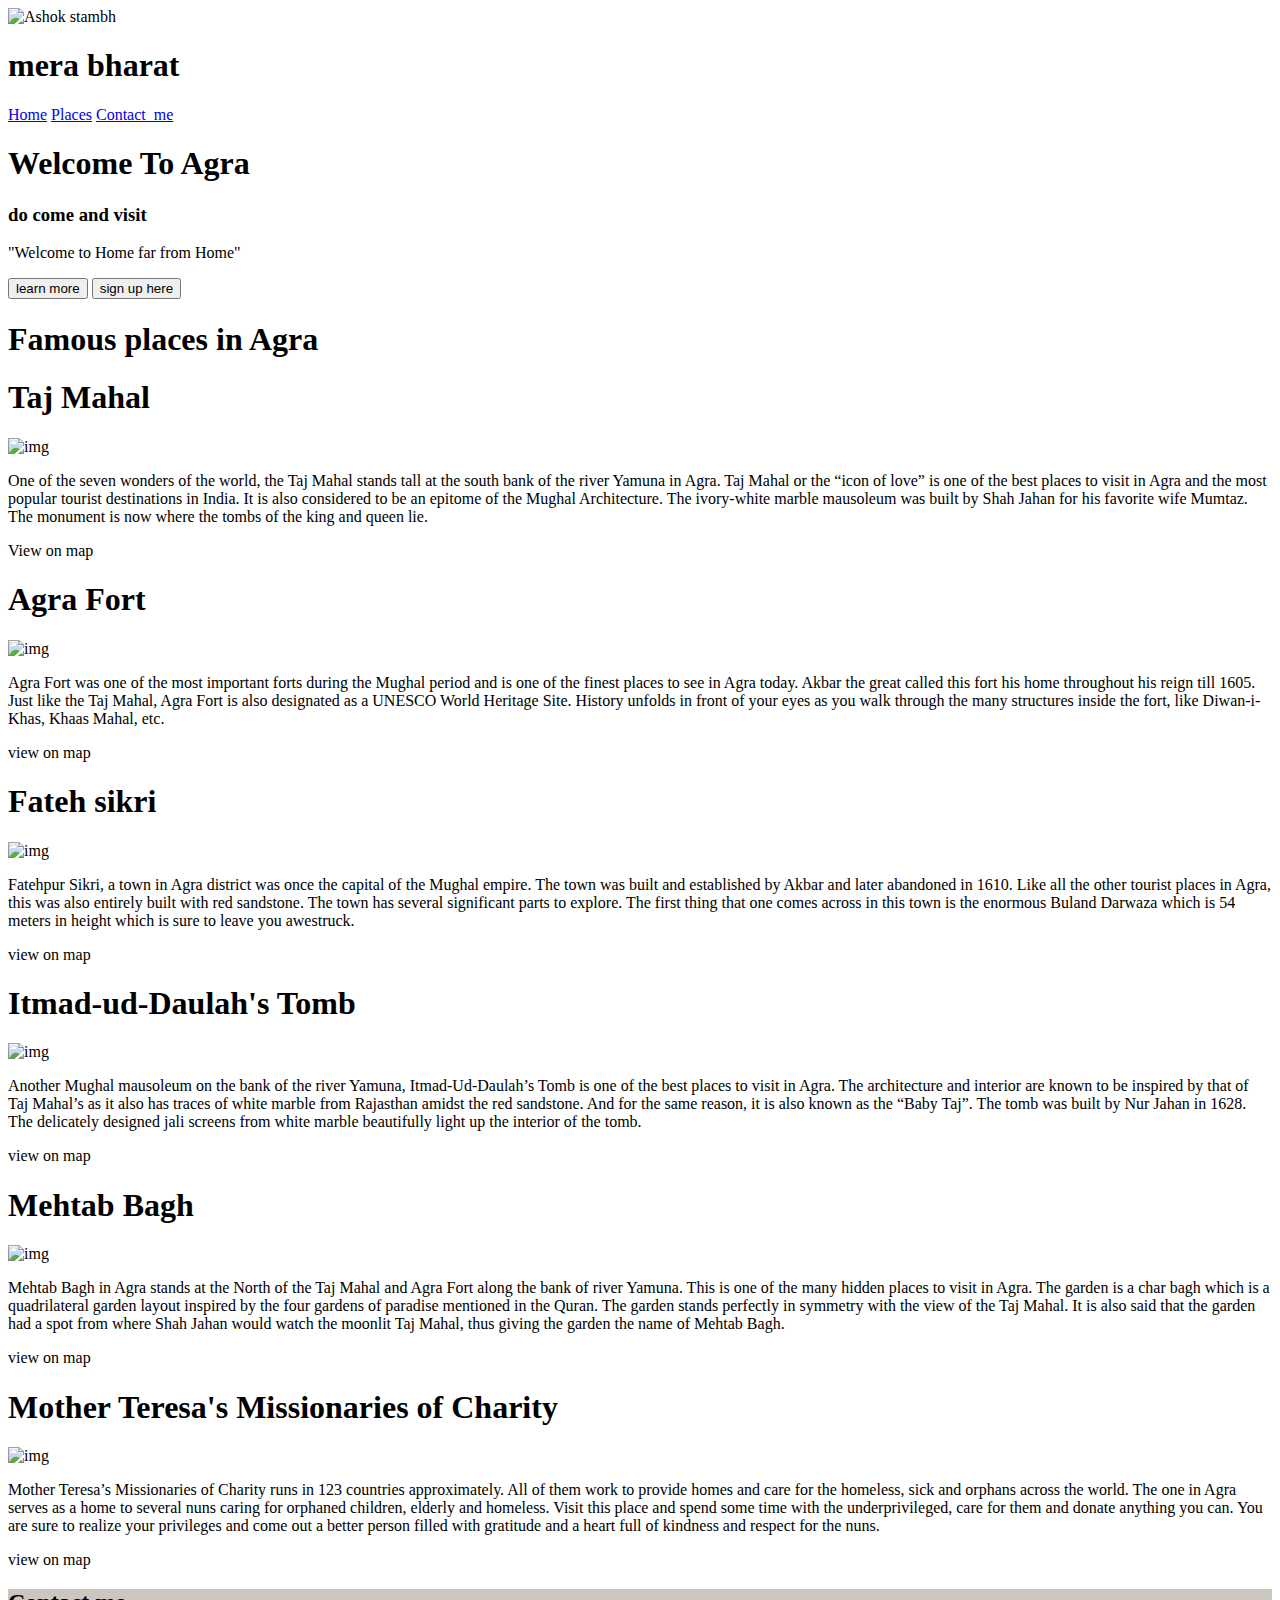
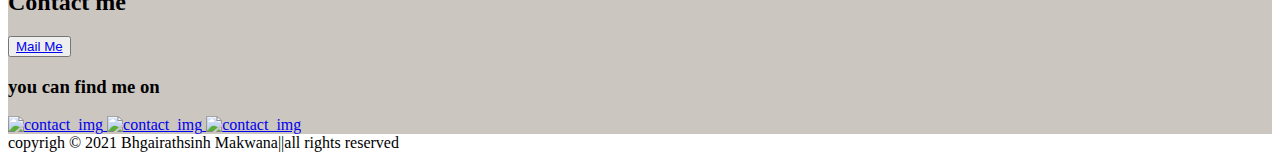
==== agra.html @ 13c051ab "Add files via upload" ====
<!DOCTYPE html>
<html lang="en">
<head>
    <meta charset="UTF-8">
    <meta http-equiv="X-UA-Compatible" content="IE=edge">
    <meta name="viewport" content="width=device-width, initial-scale=1.0">
    <title>Document</title>

    <!-- link for local CSS -->
    <link rel="stylesheet" href="/CSS/agra.css">
    <link rel="stylesheet" href="/CSS/states_responsive.css">

    <!-- link for animate css website -->
    <link rel="stylesheet" href="https://cdnjs.cloudflare.com/ajax/libs/animate.css/4.1.1/animate.min.css" />

     <!-- link for google fonts -->
     <link rel="preconnect" href="https://fonts.gstatic.com">
     <link
         href="https://fonts.googleapis.com/css2?family=Courgette&family=Itim&family=Pacifico&family=Patrick+Hand&display=swap"
         rel="stylesheet">

          <!-- link for font awesome -->
    <link rel="stylesheet" href="https://use.fontawesome.com/releases/v5.13.0/css/all.css"
    integrity="sha384-Bfad6CLCknfcloXFOyFnlgtENryhrpZCe29RTifKEixXQZ38WheV+i/6YWSzkz3V" crossorigin="anonymous" />


</head>
<body>
    
    
    <header>
        
        
        <nav>
            <div class="logo">
                <img src="/IMGS/Ashok stambh.png" alt="Ashok stambh">
                <h1 class="animate__animated animate__bounce">
                    mera bharat
                </h1>
                
            </div>
            
            <div class="menu">
                
                <a href="/HTML/index.html">Home</a>
                <a href="#places">Places</a>
                <a href="#contact">Contact_me</a>             
                
            </div>
            
        </nav>
        
        <section class="main_header">
            
            <h1>Welcome To Agra </h1>
            <h3>do come and visit <span></span></h3>
            <p>"Welcome to Home far from Home"</p>
            <div class="Button_div">
                
                <button>learn more</button>
                <button>sign up here</button>
                
            </div>
            
            
        </section>
        
    </header>

    
</section>


<section class="places" id="places">
    <h1 class="outer_h1">
        Famous places in Agra
    </h1>
    <div class="places_outerdiv">

        <div id="places_div1" class="places_innerdiv">





            <div>

                <h1>Taj Mahal</h1>
                <img src="/IMGS/agra/taj mahal2.jpg" alt="img">
                <p>One of the seven wonders of the world, the Taj Mahal stands tall at the south bank of the river Yamuna in Agra. Taj Mahal or the “icon of love” is one of the best places to visit in Agra and the most popular tourist destinations in India.

                    It is also considered to be an epitome of the Mughal Architecture. The ivory-white marble mausoleum was built by Shah Jahan for his favorite wife Mumtaz. The monument is now where the tombs of the king and queen lie.
                <p class="link">View on map <a href="https://www.google.com/maps/place/Taj+Mahal/@27.1751496,78.0399535,17z/data=!3m1!4b1!4m5!3m4!1s0x39747121d702ff6d:0xdd2ae4803f767dde!8m2!3d27.1751448!4d78.0421422"><i class="fas fa-external-link-alt fa-2x"></i> </a></p>
            </div>
            <div >

                <h1>Agra Fort</h1>
                <img src="/IMGS/agra/agra_fort.jpg" alt="img">
                <p>Agra Fort was one of the most important forts during the Mughal period and is one of the finest places to see in Agra today. Akbar the great called this fort his home throughout his reign till 1605. Just like the Taj Mahal,

                    Agra Fort is also designated as a UNESCO World Heritage Site. History unfolds in front of your eyes as you walk through the many structures inside the fort, like Diwan-i-Khas, Khaas Mahal, etc.
                    </p>
                <p class="link">view on map <a href="https://www.google.com/maps/search/Agra+Fort/@27.1798067,78.0158882,15z/data=!3m1!4b1"><i class="fas fa-external-link-alt fa-2x"></i> </a></p>
            </div>
            <div>

                <h1>Fateh sikri</h1>
                <img src="/IMGS/agra/fateh sikri.webp" alt="img">
                <p>Fatehpur Sikri, a town in Agra district was once the capital of the Mughal empire. The town was built and established by Akbar and later abandoned in 1610. Like all the other tourist places in Agra, this was also entirely built with red sandstone.

                    The town has several significant parts to explore. The first thing that one comes across in this town is the enormous Buland Darwaza which is 54 meters in height which is sure to leave you awestruck. </p>
                <p class="link">view on map <a href="https://www.google.com/maps/place/Fatehpur+Sikri,+Uttar+Pradesh+283110/@27.0944709,77.6560318,14z/data=!3m1!4b1!4m5!3m4!1s0x397391584a53798d:0x893d46790c1fb40!8m2!3d27.0945291!4d77.6679292"><i class="fas fa-external-link-alt fa-2x"></i> </a></p>
            </div>
        </div>


        <div id="places_div2" class="places_innerdiv">
            <div >
                <h1>Itmad-ud-Daulah's Tomb</h1>
                <img src="/IMGS/agra/imad tomb.webp" alt="img">
                <p>Another Mughal mausoleum on the bank of the river Yamuna, Itmad-Ud-Daulah’s Tomb is one of the best places to visit in Agra. The architecture and interior are known to be inspired by that of Taj Mahal’s as it also has traces of white marble from Rajasthan amidst the red sandstone. And for the same reason, it is also known as the “Baby Taj”.

                    The tomb was built by Nur Jahan in 1628. The delicately designed jali screens from white marble beautifully light up the interior of the tomb. </p>
                <p class="link">view on map <a href="https://www.google.com/maps/place/Itmad-ud-Daula/@27.1928921,78.0287921,17z/data=!3m1!4b1!4m5!3m4!1s0x397470c5fd99a693:0x13f63c6b9f4ac458!8m2!3d27.1928743!4d78.0310382"><i class="fas fa-external-link-alt fa-2x"></i> </a></p>
            </div>


            <div >

                <h1>Mehtab Bagh</h1>
                <img src="/IMGS/agra/1513926221_Mehtab_Bagh_facing_Taj_Mahal.JPG.jpg" alt="img">
                <p>Mehtab Bagh in Agra stands at the North of the Taj Mahal and Agra Fort along the bank of river Yamuna. This is one of the many hidden places to visit in Agra. The garden is a char bagh which is a quadrilateral garden layout inspired by the four gardens of paradise mentioned in the Quran. The garden stands perfectly in symmetry with the view of the Taj Mahal.

                    It is also said that the garden had a spot from where Shah Jahan would watch the moonlit Taj Mahal, thus giving the garden the name of Mehtab Bagh.
                </p>
                <p class="link">view on map <a href="https://www.google.com/maps/place/Mehtab+Bagh/@27.1800496,78.0398991,17z/data=!3m1!4b1!4m5!3m4!1s0x397470de29565a2d:0x9cc77ee54c25a67c!8m2!3d27.1800448!4d78.0420878"><i class="fas fa-external-link-alt fa-2x"></i> </a></p>
            </div>
            <div >

                <h1>Mother Teresa's Missionaries of Charity</h1>
                <img src="/IMGS/agra/1513926350_maxresdefault.jpg.webp" alt="img">
                <p>Mother Teresa’s Missionaries of Charity runs in 123 countries approximately. All of them work to provide homes and care for the homeless, sick and orphans across the world. The one in Agra serves as a home to several nuns caring for orphaned children, elderly and homeless.

                    Visit this place and spend some time with the underprivileged, care for them and donate anything you can. You are sure to realize your privileges and come out a better person filled with gratitude and a heart full of kindness and respect for the nuns.
                </p>

                <p class="link">view on map <a href="https://www.google.com/maps/place/Missionaries+Of+Charity,+Prem+Dan/@27.1666106,78.0098567,17z/data=!3m1!4b1!4m5!3m4!1s0x397476d15962a4ef:0xf6c5a8d20a93a26f!8m2!3d27.1666822!4d78.012085"><i class="fas fa-external-link-alt fa-2x"></i> </a></p>
            </div>
        </div>
    </div>

    <section id="contact" style="background-color: rgb(204, 198, 193) !important;">

        <h2>Contact me</h2>
        <button>
            <a href="mailto:bhagirathsinhmakwana2001@gmail.com">Mail Me</a>
        </button>
        <h3>you can find me on</h3>

        <div>

            <a href="https://www.linkedin.com/in/bhagirathsinh-makwana-b5a199194/" target="_blank">
                <img src="/IMGS/linkedin.png" alt="contact_img">
            </a>

            <a href="https://github.com/Bhagi-developer" target="_blank">
              <img src="/IMGS/github.png" alt="contact_img">
            </a>

            <a href="https://www.hackerrank.com/bhagirathsinhma1?hr_r=1" target="_blank">
                <img src="/IMGS/HackerRank.png" alt="contact_img">
            </a>

        </div>

    </section>




    <footer>
        copyrigh © 2021 Bhgairathsinh Makwana||all rights reserved
    </footer>

</section>

</body>
</html>
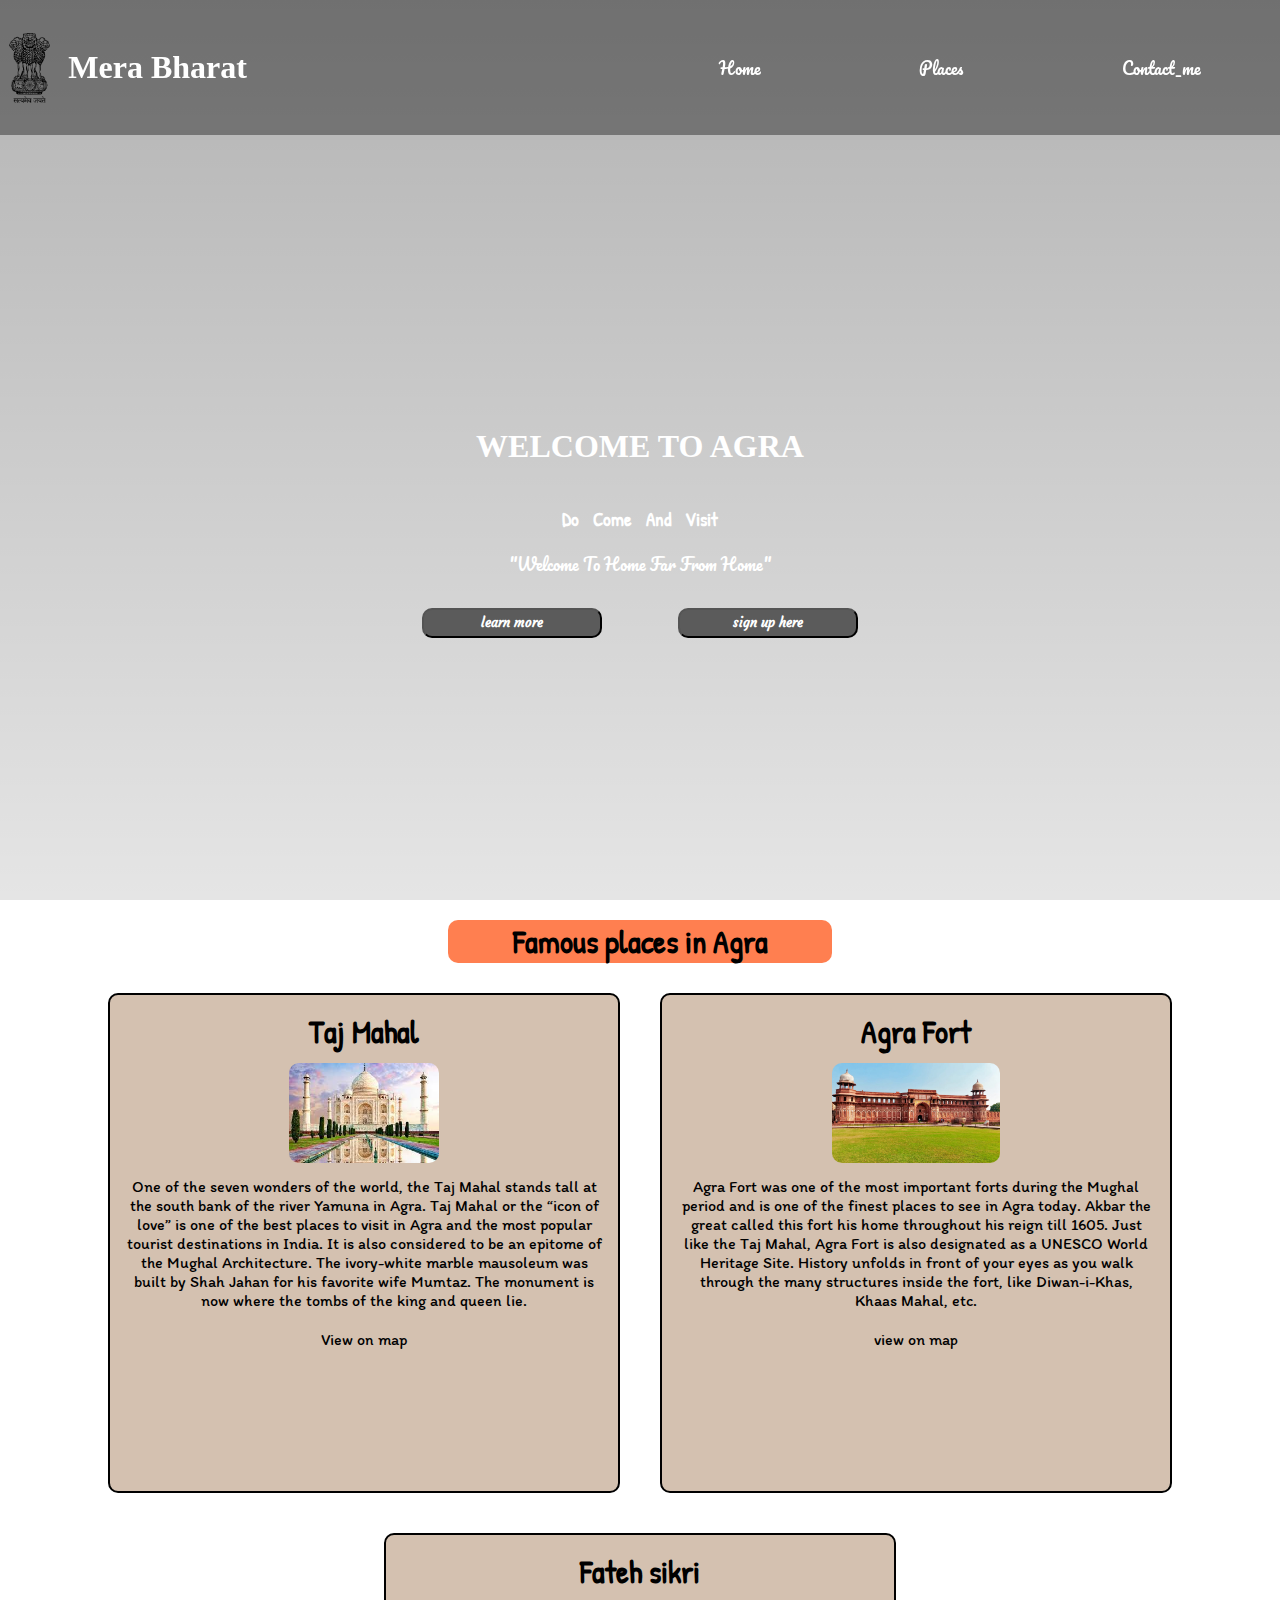
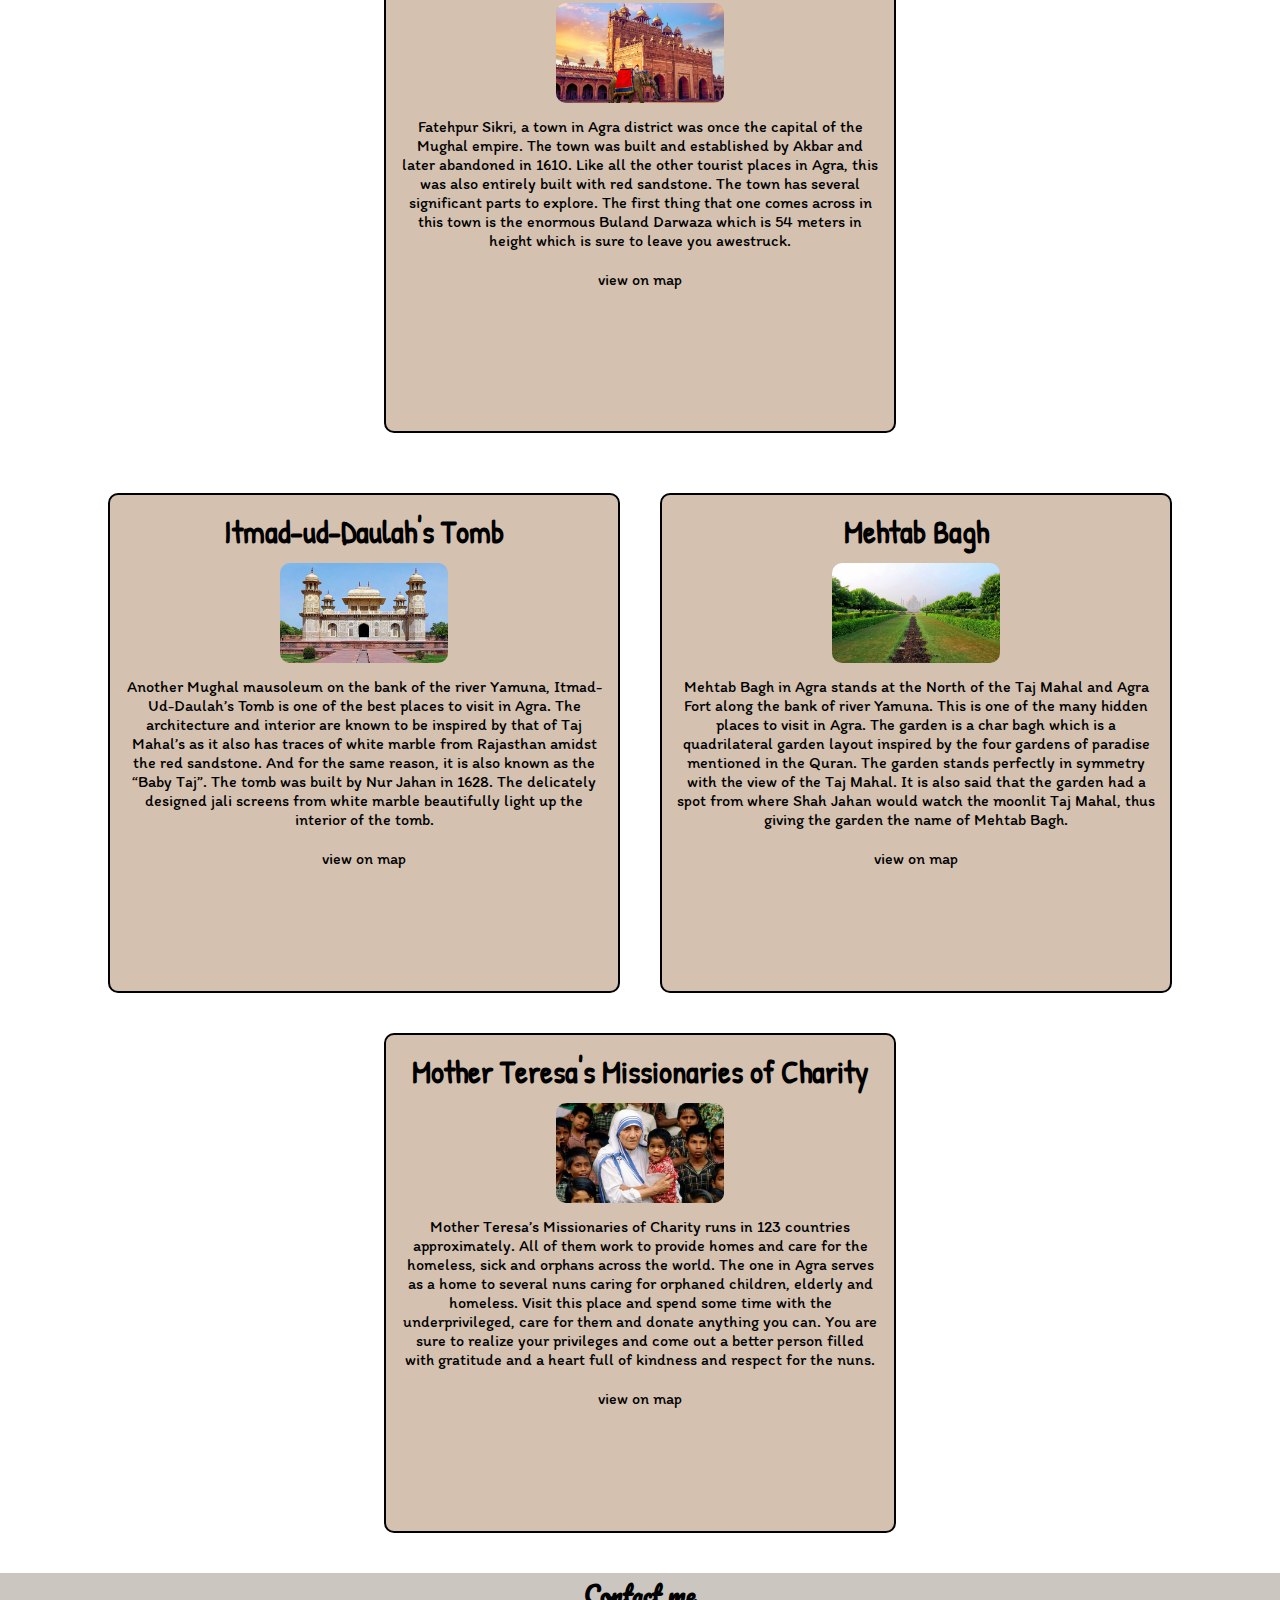
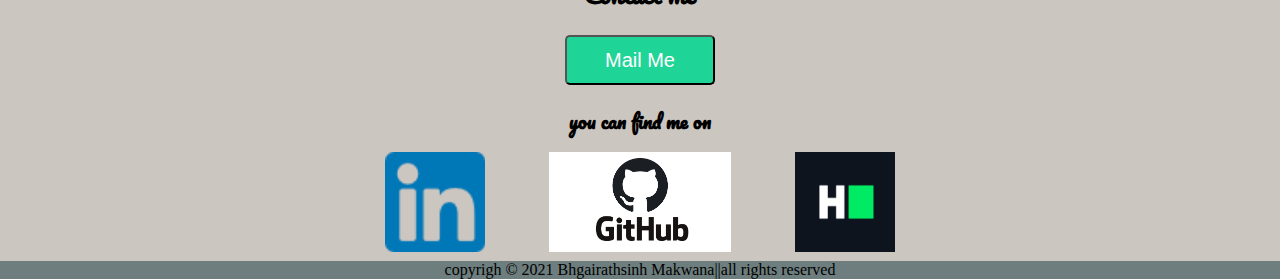
==== commit f29446e1: "Update agra.html" ====
--- a/agra.html
+++ b/agra.html
@@ -7,8 +7,8 @@
     <title>Document</title>
 
     <!-- link for local CSS -->
-    <link rel="stylesheet" href="/CSS/agra.css">
-    <link rel="stylesheet" href="/CSS/states_responsive.css">
+    <link rel="stylesheet" href="agra.css">
+    <link rel="stylesheet" href="states_responsive.css">
 
     <!-- link for animate css website -->
     <link rel="stylesheet" href="https://cdnjs.cloudflare.com/ajax/libs/animate.css/4.1.1/animate.min.css" />
@@ -33,7 +33,7 @@
         
         <nav>
             <div class="logo">
-                <img src="/IMGS/Ashok stambh.png" alt="Ashok stambh">
+                <img src="Ashok stambh.png" alt="Ashok stambh">
                 <h1 class="animate__animated animate__bounce">
                     mera bharat
                 </h1>
@@ -42,7 +42,7 @@
             
             <div class="menu">
                 
-                <a href="/HTML/index.html">Home</a>
+                <a href="index.html">Home</a>
                 <a href="#places">Places</a>
                 <a href="#contact">Contact_me</a>             
                 
@@ -86,7 +86,7 @@
             <div>
 
                 <h1>Taj Mahal</h1>
-                <img src="/IMGS/agra/taj mahal2.jpg" alt="img">
+                <img src="taj mahal2.jpg" alt="img">
                 <p>One of the seven wonders of the world, the Taj Mahal stands tall at the south bank of the river Yamuna in Agra. Taj Mahal or the “icon of love” is one of the best places to visit in Agra and the most popular tourist destinations in India.
 
                     It is also considered to be an epitome of the Mughal Architecture. The ivory-white marble mausoleum was built by Shah Jahan for his favorite wife Mumtaz. The monument is now where the tombs of the king and queen lie.
@@ -95,7 +95,7 @@
             <div >
 
                 <h1>Agra Fort</h1>
-                <img src="/IMGS/agra/agra_fort.jpg" alt="img">
+                <img src="agra_fort.jpg" alt="img">
                 <p>Agra Fort was one of the most important forts during the Mughal period and is one of the finest places to see in Agra today. Akbar the great called this fort his home throughout his reign till 1605. Just like the Taj Mahal,
 
                     Agra Fort is also designated as a UNESCO World Heritage Site. History unfolds in front of your eyes as you walk through the many structures inside the fort, like Diwan-i-Khas, Khaas Mahal, etc.
@@ -105,7 +105,7 @@
             <div>
 
                 <h1>Fateh sikri</h1>
-                <img src="/IMGS/agra/fateh sikri.webp" alt="img">
+                <img src="fateh sikri.webp" alt="img">
                 <p>Fatehpur Sikri, a town in Agra district was once the capital of the Mughal empire. The town was built and established by Akbar and later abandoned in 1610. Like all the other tourist places in Agra, this was also entirely built with red sandstone.
 
                     The town has several significant parts to explore. The first thing that one comes across in this town is the enormous Buland Darwaza which is 54 meters in height which is sure to leave you awestruck. </p>
@@ -117,7 +117,7 @@
         <div id="places_div2" class="places_innerdiv">
             <div >
                 <h1>Itmad-ud-Daulah's Tomb</h1>
-                <img src="/IMGS/agra/imad tomb.webp" alt="img">
+                <img src="imad tomb.webp" alt="img">
                 <p>Another Mughal mausoleum on the bank of the river Yamuna, Itmad-Ud-Daulah’s Tomb is one of the best places to visit in Agra. The architecture and interior are known to be inspired by that of Taj Mahal’s as it also has traces of white marble from Rajasthan amidst the red sandstone. And for the same reason, it is also known as the “Baby Taj”.
 
                     The tomb was built by Nur Jahan in 1628. The delicately designed jali screens from white marble beautifully light up the interior of the tomb. </p>
@@ -128,7 +128,7 @@
             <div >
 
                 <h1>Mehtab Bagh</h1>
-                <img src="/IMGS/agra/1513926221_Mehtab_Bagh_facing_Taj_Mahal.JPG.jpg" alt="img">
+                <img src="1513926221_Mehtab_Bagh_facing_Taj_Mahal.JPG.jpg" alt="img">
                 <p>Mehtab Bagh in Agra stands at the North of the Taj Mahal and Agra Fort along the bank of river Yamuna. This is one of the many hidden places to visit in Agra. The garden is a char bagh which is a quadrilateral garden layout inspired by the four gardens of paradise mentioned in the Quran. The garden stands perfectly in symmetry with the view of the Taj Mahal.
 
                     It is also said that the garden had a spot from where Shah Jahan would watch the moonlit Taj Mahal, thus giving the garden the name of Mehtab Bagh.
@@ -138,7 +138,7 @@
             <div >
 
                 <h1>Mother Teresa's Missionaries of Charity</h1>
-                <img src="/IMGS/agra/1513926350_maxresdefault.jpg.webp" alt="img">
+                <img src="1513926350_maxresdefault.jpg.webp" alt="img">
                 <p>Mother Teresa’s Missionaries of Charity runs in 123 countries approximately. All of them work to provide homes and care for the homeless, sick and orphans across the world. The one in Agra serves as a home to several nuns caring for orphaned children, elderly and homeless.
 
                     Visit this place and spend some time with the underprivileged, care for them and donate anything you can. You are sure to realize your privileges and come out a better person filled with gratitude and a heart full of kindness and respect for the nuns.
@@ -160,15 +160,15 @@
         <div>
 
             <a href="https://www.linkedin.com/in/bhagirathsinh-makwana-b5a199194/" target="_blank">
-                <img src="/IMGS/linkedin.png" alt="contact_img">
+                <img src="linkedin.png" alt="contact_img">
             </a>
 
             <a href="https://github.com/Bhagi-developer" target="_blank">
-              <img src="/IMGS/github.png" alt="contact_img">
+              <img src="github.png" alt="contact_img">
             </a>
 
             <a href="https://www.hackerrank.com/bhagirathsinhma1?hr_r=1" target="_blank">
-                <img src="/IMGS/HackerRank.png" alt="contact_img">
+                <img src="HackerRank.png" alt="contact_img">
             </a>
 
         </div>
@@ -185,4 +185,4 @@
 </section>
 
 </body>
-</html>+</html>
--- a/agra.css
+++ b/agra.css
@@ -0,0 +1,269 @@
+/* css for all content */
+*{
+    padding: 0;
+    margin: 0;
+    box-sizing: border-box;
+    transition: all 2s;
+    scroll-behavior: smooth;
+}
+
+/* css for header */
+header{
+    width: 100%;
+    height: 100vh;
+    background-image: linear-gradient(rgba(0, 0, 0, 0.3), rgba(0, 0, 0, 0.1)),  url('/IMGS/agra/1513926221_Mehtab_Bagh_facing_Taj_Mahal.JPG.jpg');
+    color: #fff;
+    background-repeat: no-repeat;
+    background-size: cover;
+
+}
+
+/* css for nav */
+
+nav {
+    display: flex;
+    flex-wrap: wrap;
+    justify-content: space-between;
+    background: rgba(0, 0, 0, 0.37);
+    color: white;
+    height: 15vh;
+    position: sticky;
+    top: 0;
+}
+
+nav .logo {
+    width: 20%;
+    display: flex;
+    text-align: center;
+    text-transform: capitalize;
+    align-items: center;
+    justify-content: space-around;
+}
+
+nav .logo img {
+    height: 70px;
+}
+
+nav .logo .animate__animated.animate__bounce {
+    --animate-duration: 10s;
+    animation-iteration-count: infinite;
+}
+
+nav .menu {
+    width: 50%;
+    display: flex;
+    flex-wrap: wrap;
+    align-items: center;
+    justify-content: space-around;
+    font-family: 'Pacifico', cursive;
+}
+nav .menu a {
+    color: white;
+    text-decoration: none;
+}
+
+nav .menu a:hover{
+    text-decoration: underline;
+}
+nav .menu a:active {
+    color: #a0afaa;
+}
+
+/* css for header section */
+
+header .main_header {
+    display: flex;
+    flex-direction: column;
+    align-items: center;
+    justify-content: center;
+    height: 85vh;
+}
+
+.main_header h1 {
+    text-transform: uppercase;
+    margin: 30px 0;
+}
+
+.main_header h3 {
+    text-transform: capitalize;
+    margin: 0 0 15px;
+    font-family: 'Patrick Hand', cursive;
+    word-spacing: 10px;
+}
+
+.main_header h3 span::after {
+    content: "";
+    animation: Textchange 10s infinite linear;
+    color: white;
+    font-weight: bolder;
+    font-size: 30px;
+}
+
+@keyframes Textchange {
+    0% {
+        content: "Gujarat";
+    }
+    20% {
+        content: "Assam";
+    }
+    40% {
+        content: "Rajasthan";
+    }
+    60% {
+        content: "Mumbai";
+    }
+    80% {
+        content: "Agra";
+    }
+    100% {
+        content: "Ladakh";
+    }
+}
+
+.main_header p {
+    text-transform: capitalize;
+    font-family: 'Pacifico', cursive;
+}
+
+.main_header div {
+    width: 40%;
+    display: flex;
+    margin-top: 30px;
+    justify-content: space-around;
+}
+
+.main_header button {
+    width: 35%;
+    height: 30px;
+    background-color: #5b5b5b;
+    color: #fff;
+    font-weight: bolder;
+    border-radius: 10px;
+    cursor: pointer;
+    font-family: 'Courgette', cursive;
+}
+
+.main_header button:hover {
+    background-color: rgba(85, 82, 82, 0.664);
+}
+
+/* css for places section */
+
+section .places_outerdiv {
+    margin: 30px 0;
+    padding: 30px;
+}
+.outer_h1{
+    background-color: coral;
+    display: block;
+    width: 30%;
+    margin: 20px auto 0;
+    border-radius: 10px;
+}
+
+.places_innerdiv {
+    display: flex;
+    align-items: center;
+    justify-content: center;
+    flex-wrap: wrap;
+    margin-bottom: 20px;
+}
+
+.places_innerdiv div {
+    width: 29%;
+    background-color: #d4c1b0;
+    display: inline-block;
+    height: 450px;
+    border: 2px solid black;
+    border-radius: 10px;
+    padding: 15px;
+    text-align: center;
+    margin: 20px 20px;
+    width: 40%;
+}
+
+.places_innerdiv div:hover {
+    transform: scale(1.02);
+    box-shadow: 6px 6px 10px grey;
+    background-color: #f8e7d9;
+}
+
+.places h1 {
+    text-align: center;
+    color: #000;
+    margin-bottom: 10px;
+    font-family: 'Patrick Hand', cursive;
+    
+}
+
+
+.places_innerdiv img {
+    height: 100px;
+    border-radius: 10px;
+    margin-bottom: 10px;
+}
+
+.places p {
+    color: #000;
+    font-family: 'Itim', cursive;
+}
+
+.places .link {
+    margin-top: 20px;
+}
+
+/* css for contact section */
+
+
+#contact {
+    display: flex;
+    flex-direction: column;
+    align-items: center;
+    justify-content: center;
+}
+
+#contact button {
+    background-color: #1fd497;
+    border-radius: 5px;
+    width: 150px;
+    height: 50px;
+    margin: 20px 0;
+}
+#contact h3{
+    font-family: 'Pacifico', cursive;
+    color: black;
+}
+#contact h2{
+    font-family: 'Pacifico', cursive;
+    color: black;
+}
+#contact button a {
+    text-decoration: none;
+    color: white;
+    font-size: 20px;
+}
+
+#contact div {
+    display: flex;
+    flex-wrap: wrap;
+    align-items: center;
+    justify-content: center;
+    margin-top: 10px;
+}
+
+
+#contact div img {
+    height: 100px;
+    margin: 5px 32px;
+}
+
+footer{
+    color: #000;
+    text-align: center;
+    background-color: rgb(110, 126, 126);
+}
+
+footer a{
+    color: white;
+}
+
--- a/states_responsive.css
+++ b/states_responsive.css
@@ -0,0 +1,78 @@
+@media only screen and (max-width:1340px) {
+    section .places_outerdiv{
+        padding: 0;
+        margin: 0;
+    }
+    .places_innerdiv div{
+        height: 500px;
+    }
+ }
+ 
+ @media only screen and (max-width:1000px) {
+   
+     nav {
+         height: 200px;
+         background: rgba(0, 0, 0);
+     }
+     nav .menu {
+         width: 100%;
+         margin-top: 20px
+     }
+     nav .menu a {
+         margin: 10px 10px;
+     }
+     nav .logo {
+         width: 50%;
+         margin: auto;
+     }
+     nav .logo img {
+         background-color: #fff;
+     }
+     .main_header h1 {
+         text-align: center;
+         width: 70%;
+         margin: 0 auto 40px;
+     }
+     .main_header h3 {
+         text-align: center;
+     }
+     .main_header .Button_div {
+         width: 80%;
+     }
+     .main_header .Button_div button {
+         width: 40%;
+     }
+     .places>h1{
+         width: 70%;
+     }
+     .places_innerdiv{
+         padding: 40px;
+     }
+     .places_innerdiv div{
+         width: 80%;
+         height: 650px;
+         font-size: large;
+     }
+ }
+ 
+ @media only screen and (max-width:650px) {
+    .places>h1{
+        width: 40%;
+    }
+     .places_innerdiv {
+         padding: 0;
+     }
+     .places_innerdiv div{
+         width: 100%;
+         margin: 10px 0;
+         height: 750px;
+         font-size: medium;
+     }
+     .other_pages h2{
+         text-align: center;
+     }
+     .other_pages div{
+ width: 80%;
+     }
+ 
+ }